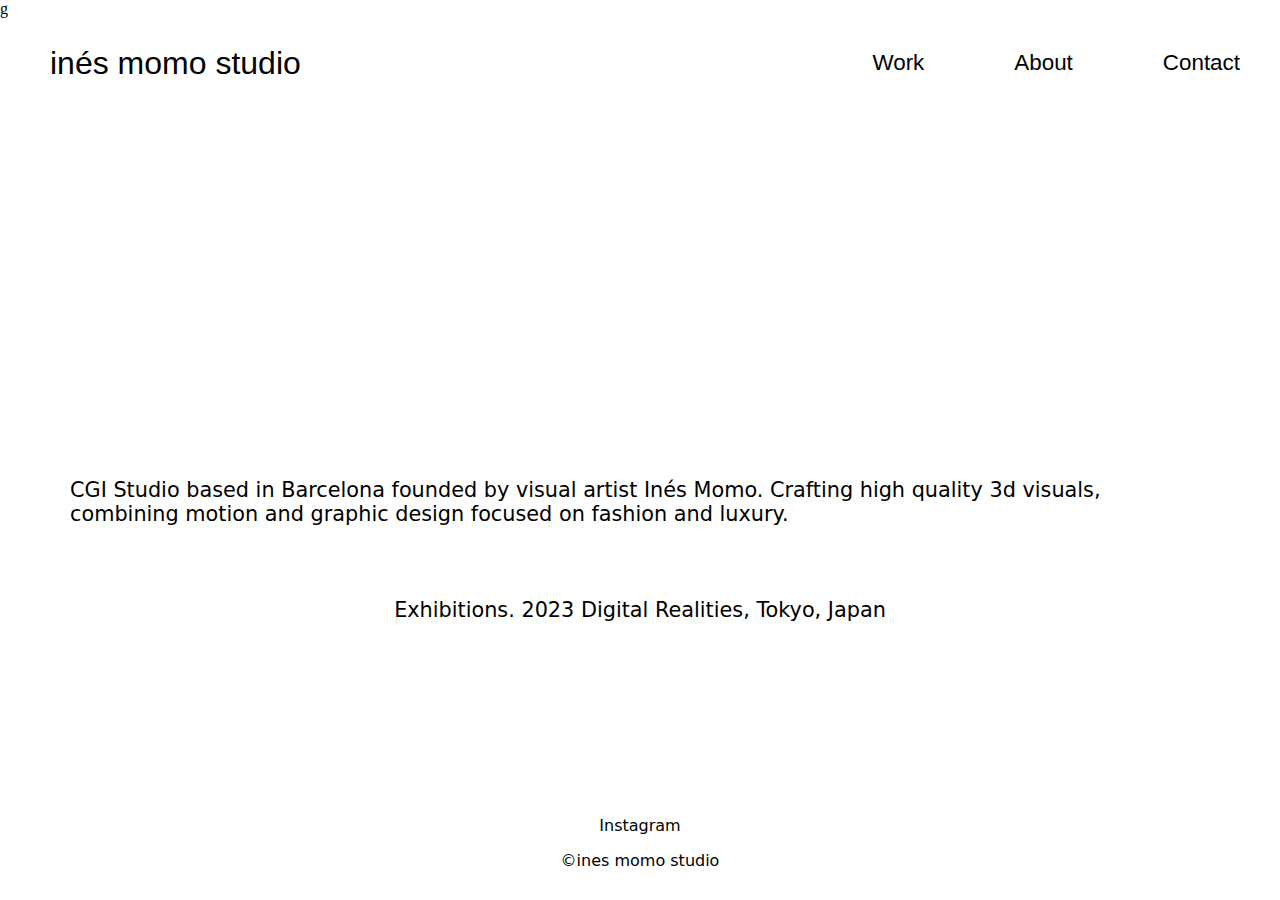
==== about.html @ 6ff89b47 "Update about.html" ====
g <!DOCTYPE html>
<html lang="en">
<head>
    <meta charset="UTF-8">
    <meta name="viewport" content="width=device-width, initial-scale=1.0">
    <title>Inés Momo Studio</title>
    <link rel="stylesheet" href="style.css">
</head>
<body class="about-body">
    <nav>
        <ul class="sidebar">
            <li onclick=hideSidebar()><a href="#"><svg xmlns="http://www.w3.org/2000/svg" height="24px" viewBox="0 -960 960 960" width="24px" fill="#5f6368"><path d="m256-200-56-56 224-224-224-224 56-56 224 224 224-224 56 56-224 224 224 224-56 56-224-224-224 224Z" height="26" viewBox="0 96 960 960" width="26"/></svg></a></li>
            <li><a href="index.html">Work</a></li>
            <li><a href="about.html">About</a></li>
            <li><a href="contact.html">Contact</a></li>
        </ul>
        <ul>
            <li><a href="index.html">inés momo studio</a></li>
            <li class="hideOnMobile"><a href="index.html">Work</a></li>
            <li class="hideOnMobile"><a href="about.html">About</a></li>
            <li class="hideOnMobile"><a href="contact.html">Contact</a></li>
            <li class="menu-button" onclick=showSidebar()><a href=#"><svg xmlns="http://www.w3.org/2000/svg" height="24px" viewBox="0 -960 960 960" width="24px" fill="#5f6368"><path d="M120-240v-80h720v80H120Zm0-200v-80h720v80H120Zm0-200v-80h720v80H120Z" height="26" viewBox="0 96 960 960" width="26"/></svg></a></li>
        </ul>
    </nav>
    <section class="about">
        <p>CGI Studio based in Barcelona founded by visual artist Inés Momo. Crafting high quality 3d visuals, combining motion and graphic design focused on fashion and luxury.</p><br>
        <p>Exhibitions. 2023 Digital Realities, Tokyo, Japan</p>
    </section>
    <footer class="footer-about">
        <p><a href="https://www.instagram.com/______.momo.__/">Instagram</p>
        <p>©ines momo studio</p>
    </footer>
    <script>
        function showSidebar(){
            const sidebar = document.querySelector('.sidebar')
            sidebar.style.display = 'flex'
        }
        function hideSidebar(){
            const sidebar = document.querySelector('.sidebar')
            sidebar.style.display = 'none'
        }
    </script>
    <script src="https://cdn.jsdelivr.net/npm/swiper@11/swiper-bundle.min.js"></script>
<script>
    const swiper = new Swiper('.swiper', {
        autoplay: {
            delay: 3000,
            disableOnInteraction: false,
        },
  loop: true,

  pagination: {
    el: '.swiper-pagination',
    clickable: true,
  },

  navigation: {
    nextEl: '.swiper-button-next',
    prevEl: '.swiper-button-prev',
  },


});
</script>
</body>
</html>
---- style.css ----
*{
    margin: 0;
    padding: 0;

}


html {
    height: 100%;
        overflow-x: hidden;
}

body{
    min-height: 100vh;


    min-height: 100%;
    display: flex;
    flex-direction: column;
}

nav ul{
    width:100%;
    list-style: none;
    display: flex;
    justify-content: flex-end;
    align-items: center;
    font-size:1.4rem;
    font-family:Helvetica;
    font-weight: lighter;
    padding:20px;

}

nav li{
    height: 50px;
    margin-right: 30px;

}

nav a {
    height: 100%;
    padding: 0 30px;
    text-decoration: none;
    display: flex;
    align-items: center;
    color: hsl(0, 0%, 0%);
}

nav a:hover{
    color: hsla(0, 0%, 0%, 0.472);
}

nav li:first-child{
    margin-right: auto;
    align-self: flex-start;
    font-family:Helvetica;
    font-weight: lighter;
    font-size:2rem;
}


.sidebar{
    position: fixed;
    top: 0;
    right: 0;
    height: 100vh;
    z-index: 999;
    background-color: rgba(255, 255, 255, 0.862);
    backdrop-filter: blur(10px);
    box-shadow: -10px 0 10px rgba(0,0,0,0.04);
    display: none;
    flex-direction: column;
    align-items: center;
    justify-content: flex-start;
    font-family:system-ui, -apple-system, BlinkMacSystemFont, 'Segoe UI', Roboto, Oxygen, Ubuntu, Cantarell, 'Open Sans', 'Helvetica Neue', sans-serif;
    font-weight:lighter;

}

.sidebar li{
    width: 100%;
}

.sidebar a{
    width: 100%;
}
.menu-button{
    display:none;
}

.subheading {
    font-family:Helvetica Neue;
    font-size:1.9rem;
    margin-left:30px;
    padding:20px;
    color: #5D5D5D;
}

.video1 {
    width: 100%;
    height: 100vh;
    display: flex;
    flex-direction: column;
    align-items: center;
    justify-content: center;
}

.container {
    width: 100%;
    height: 100vh;
    display: flex;
    flex-direction: column;
    align-items: center;
    justify-content: center;
}


.swiper {
  width: 100%;
  height: fit-content; 
}

.swiper-slide video {
    width: 80%;
    height: 600px;    
    margin: auto;
    object-fit: cover;
    overflow: hidden;
    position: relative;

    display: flex;
    align-items: center;

    justify-content: center;
}

.swiper .swiper-button-prev, .swiper .swiper-button-next {
    color: white;
}

.swiper .swiper-pagination-bullet-active{
    background: white;
}


.contact {
    display: flex;
    height: 100vh;
    flex-direction: column;
    justify-content: center;
    align-items: center;
    font-family:system-ui, -apple-system, BlinkMacSystemFont, 'Segoe UI', Roboto, Oxygen, Ubuntu, Cantarell, 'Open Sans', 'Helvetica Neue', sans-serif;
    font-weight: lighter;
    font-size:1.8rem;
    gap:0.01rem;
}

.business {
    display: flex;
    height: 100vh;
    flex-direction: column;
    justify-content: center;
    align-items: center;
    font-family:system-ui, -apple-system, BlinkMacSystemFont, 'Segoe UI', Roboto, Oxygen, Ubuntu, Cantarell, 'Open Sans', 'Helvetica Neue', sans-serif;
    font-weight: lighter;
    font-size:1.7rem;
    gap:0.01rem;
}

.email {
    text-decoration:none;
    color: black;
    font-family: system-ui, -apple-system, BlinkMacSystemFont, 'Segoe UI', Roboto, Oxygen, Ubuntu, Cantarell, 'Open Sans', 'Helvetica Neue', sans-serif;
    display: flex;
    flex-direction: column;
    justify-content: center;
    align-items: center;
    font-family:system-ui, -apple-system, BlinkMacSystemFont, 'Segoe UI', Roboto, Oxygen, Ubuntu, Cantarell, 'Open Sans', 'Helvetica Neue', sans-serif;
    font-weight: lighter;
    font-size:0.6rem;

}

.about-body{
    overflow: hidden;
    min-height: 100%;
    display: flex;
    flex-direction: column;
    

}

.about {
    padding-top:300px;
    display: flex;
    flex-direction: column;
    justify-content: center;
    align-items: center;
    font-family:system-ui, -apple-system, BlinkMacSystemFont, 'Segoe UI', Roboto, Oxygen, Ubuntu, Cantarell, 'Open Sans', 'Helvetica Neue', sans-serif;
    font-weight: lighter;
    font-size:1rem;
    gap:1.5rem;
}


footer {
    margin-top: auto;
    display: flex;
    flex-direction: column;
    align-items: center;
    font-family:system-ui, -apple-system, BlinkMacSystemFont, 'Segoe UI', Roboto, Oxygen, Ubuntu, Cantarell, 'Open Sans', 'Helvetica Neue', sans-serif;
    font-weight: lighter;
    font-size:1rem;
    padding:30px;
    gap:1rem;

}

footer a {
    text-decoration:none;
    color:black;
}


/*MEDIA QUERIES*/

@media(max-width: 430px){
    nav li:first-child{
        margin-right: auto;
        align-self: flex-start;
        font-family:Helvetica;
        font-weight: lighter;
        font-size:1.6rem;
    }

    nav ul{
        width:100%;
        list-style: none;
        display: flex;
        justify-content: flex-end;
        align-items: center;
        font-size:1.4rem;
        font-family:Helvetica;
        font-weight: lighter;
        padding-left:2px;
    
    }

    nav li{
        height: 50px;
        margin-right:0px;
    }

    body{
        min-height: 100vh;
        overflow-x: hidden;
    
        min-height: 100%;
        height: 50%;
        display: flex;
        flex-direction: column;
    }

    .sidebar{
        width: 100%;
    }

.subheading {
    font-family:Helvetica;
    font-size:1.6rem;
    margin-top:0px;
    margin-left:20px;
    padding:15px;
    color: #5D5D5D;
}
    
    .video1 {
        width: 100%;
        height: 100vh;
        display: flex;
        flex-direction: column;
        align-items: center;
        justify-content: center;
    }

    .swiper {
        width: 100%;
        height: fit-content; 
      }

      .swiper-slide video {
        width: 100%;
        height: 100%;
        margin: auto;
        object-fit: cover;
        overflow: hidden;
        position: relative;
    
        display: flex;
        align-items: center;
    
        justify-content: center;
}

    .swiper .swiper-button-prev, .swiper .swiper-button-next {
    color: none;
    visibility: collapse;
}
.contact {
    display: flex;
    height: 200px;
    flex-direction: column;
    flex-wrap:nowrap;
    justify-content: center;
    align-items: center;
    font-family:system-ui, -apple-system, BlinkMacSystemFont, 'Segoe UI', Roboto, Oxygen, Ubuntu, Cantarell, 'Open Sans', 'Helvetica Neue', sans-serif;
    font-weight: lighter;
    font-size:1.1rem;
    gap:0.7rem;

    }

    .business {
    display: flex;
    height: 100vh;
    flex-direction: column;
    justify-content: center;
    align-items: center;
    font-family:system-ui, -apple-system, BlinkMacSystemFont, 'Segoe UI', Roboto, Oxygen, Ubuntu, Cantarell, 'Open Sans', 'Helvetica Neue', sans-serif;
    font-weight: lighter;
    font-size:1rem;
    gap:0.01rem;
}

    .email {
        text-decoration:none;
        color: black;
        font-family: system-ui, -apple-system, BlinkMacSystemFont, 'Segoe UI', Roboto, Oxygen, Ubuntu, Cantarell, 'Open Sans', 'Helvetica Neue', sans-serif;
        display: flex;
        flex-direction: column;
        justify-content: center;
        align-items: center;
        font-family:system-ui, -apple-system, BlinkMacSystemFont, 'Segoe UI', Roboto, Oxygen, Ubuntu, Cantarell, 'Open Sans', 'Helvetica Neue', sans-serif;
        font-weight: lighter;
        font-size:1rem;
    
    }

    .about-body{
        overflow: hidden;
        min-height: 100%;
        display: flex;
        flex-direction: column;

    }

    .about {
        height: 50%;
        margin:10px;
        display: flex;
        flex-direction: column;
        flex-wrap:nowrap;
        justify-content: flex-start;
        align-items: flex-start;
        font-family:system-ui, -apple-system, BlinkMacSystemFont, 'Segoe UI', Roboto, Oxygen, Ubuntu, Cantarell, 'Open Sans', 'Helvetica Neue', sans-serif;
        font-weight: lighter;
        font-size:0.9rem;
        gap:1rem;
        padding: 30px;
    }

    footer{
        display: flex;
        flex-direction: column;
        align-items: center;
        font-family:system-ui, -apple-system, BlinkMacSystemFont, 'Segoe UI', Roboto, Oxygen, Ubuntu, Cantarell, 'Open Sans', 'Helvetica Neue', sans-serif;
        font-weight: lighter;
        font-size:0.8rem;
        gap:1rem;
    }
}



@media(max-width: 800px){
    .hideOnMobile{
        display: none;
    }
    .menu-button{
        display: block;
    }
}



@media(min-width: 768px){

    nav li{
        height: 50px;
        margin-right:30px;
    }

    .contact {
        display: flex;
        height: 400px;
        flex-direction: column;
        flex-wrap:nowrap;
        justify-content: center;
        align-items: center;
        font-family:system-ui, -apple-system, BlinkMacSystemFont, 'Segoe UI', Roboto, Oxygen, Ubuntu, Cantarell, 'Open Sans', 'Helvetica Neue', sans-serif;
        font-weight: lighter;
        font-size:1.3rem;
        gap:0.7rem;
    
        }

        .email {
    text-decoration:none;
    color: black;
    font-family: system-ui, -apple-system, BlinkMacSystemFont, 'Segoe UI', Roboto, Oxygen, Ubuntu, Cantarell, 'Open Sans', 'Helvetica Neue', sans-serif;
    display: flex;
    flex-direction: column;
    justify-content: center;
    align-items: center;
    font-family:system-ui, -apple-system, BlinkMacSystemFont, 'Segoe UI', Roboto, Oxygen, Ubuntu, Cantarell, 'Open Sans', 'Helvetica Neue', sans-serif;
    font-weight: lighter;
    font-size:1.1rem;

}

.about {
    padding-top:300px;
    display: flex;
    flex-direction: column;
    justify-content: center;
    align-items: center;
    font-family:system-ui, -apple-system, BlinkMacSystemFont, 'Segoe UI', Roboto, Oxygen, Ubuntu, Cantarell, 'Open Sans', 'Helvetica Neue', sans-serif;
    font-weight: lighter;
    font-size:1.3rem;
    gap:1.5rem;
    margin:70px;
}

.about-body{
    overflow: hidden;
    min-height: 100%;
    display: flex;
    flex-direction: column;

}

.contact {
    display: flex;
    height: 100vh;
    flex-direction: column;
    justify-content: center;
    align-items: center;
    font-family:system-ui, -apple-system, BlinkMacSystemFont, 'Segoe UI', Roboto, Oxygen, Ubuntu, Cantarell, 'Open Sans', 'Helvetica Neue', sans-serif;
    font-weight: lighter;
    font-size:2.3rem;
    gap:0.7rem;
}

.email {
    text-decoration:none;
    color: black;
    font-family: system-ui, -apple-system, BlinkMacSystemFont, 'Segoe UI', Roboto, Oxygen, Ubuntu, Cantarell, 'Open Sans', 'Helvetica Neue', sans-serif;
    display: flex;
    flex-direction: column;
    justify-content: center;
    align-items: center;
    font-family:system-ui, -apple-system, BlinkMacSystemFont, 'Segoe UI', Roboto, Oxygen, Ubuntu, Cantarell, 'Open Sans', 'Helvetica Neue', sans-serif;
    font-weight: lighter;
    font-size:1.6rem;

}

    }


@media(min-width: 1200px){

    
    .swiper-slide video {
        width: 80%;
        height: 900px;    
        margin: auto;
        object-fit: cover;
        overflow: hidden;
        position: relative;
    
        display: flex;
        align-items: center;
    
        justify-content: center;
    }

    .contact {
        display: flex;
        height: 780px;
        flex-direction: column;
        justify-content: center;
        align-items: center;
        font-family:system-ui, -apple-system, BlinkMacSystemFont, 'Segoe UI', Roboto, Oxygen, Ubuntu, Cantarell, 'Open Sans', 'Helvetica Neue', sans-serif;
        font-weight: lighter;
        font-size:1.9rem;
        gap:0.7rem;
    }

    .email {
        text-decoration:none;
        color: black;
        font-family: system-ui, -apple-system, BlinkMacSystemFont, 'Segoe UI', Roboto, Oxygen, Ubuntu, Cantarell, 'Open Sans', 'Helvetica Neue', sans-serif;
        display: flex;
        flex-direction: column;
        justify-content: center;
        align-items: center;
        font-family:system-ui, -apple-system, BlinkMacSystemFont, 'Segoe UI', Roboto, Oxygen, Ubuntu, Cantarell, 'Open Sans', 'Helvetica Neue', sans-serif;
        font-weight: lighter;
        font-size:1.9rem;
    
    }

    .about {
        padding-top:300px;
        display: flex;
        flex-direction: column;
        justify-content: center;
        align-items: center;
        font-family:system-ui, -apple-system, BlinkMacSystemFont, 'Segoe UI', Roboto, Oxygen, Ubuntu, Cantarell, 'Open Sans', 'Helvetica Neue', sans-serif;
        font-weight: lighter;
        font-size:1.3rem;
        gap:1.5rem;
        margin:70px;
    }
    }
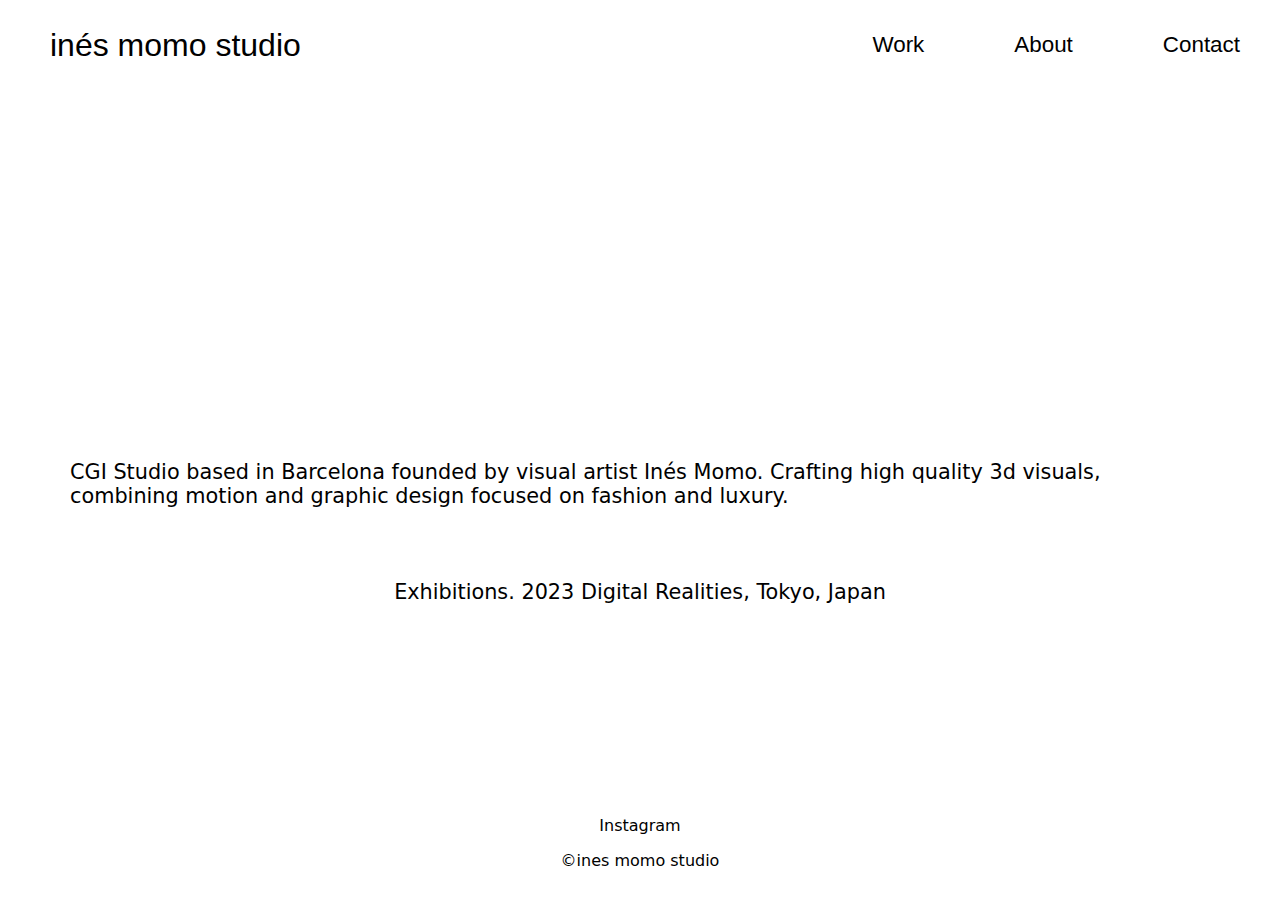
==== commit b0a1a849: "Update about.html" ====
--- a/about.html
+++ b/about.html
@@ -1,4 +1,4 @@
-g <!DOCTYPE html>
+<!DOCTYPE html>
 <html lang="en">
 <head>
     <meta charset="UTF-8">
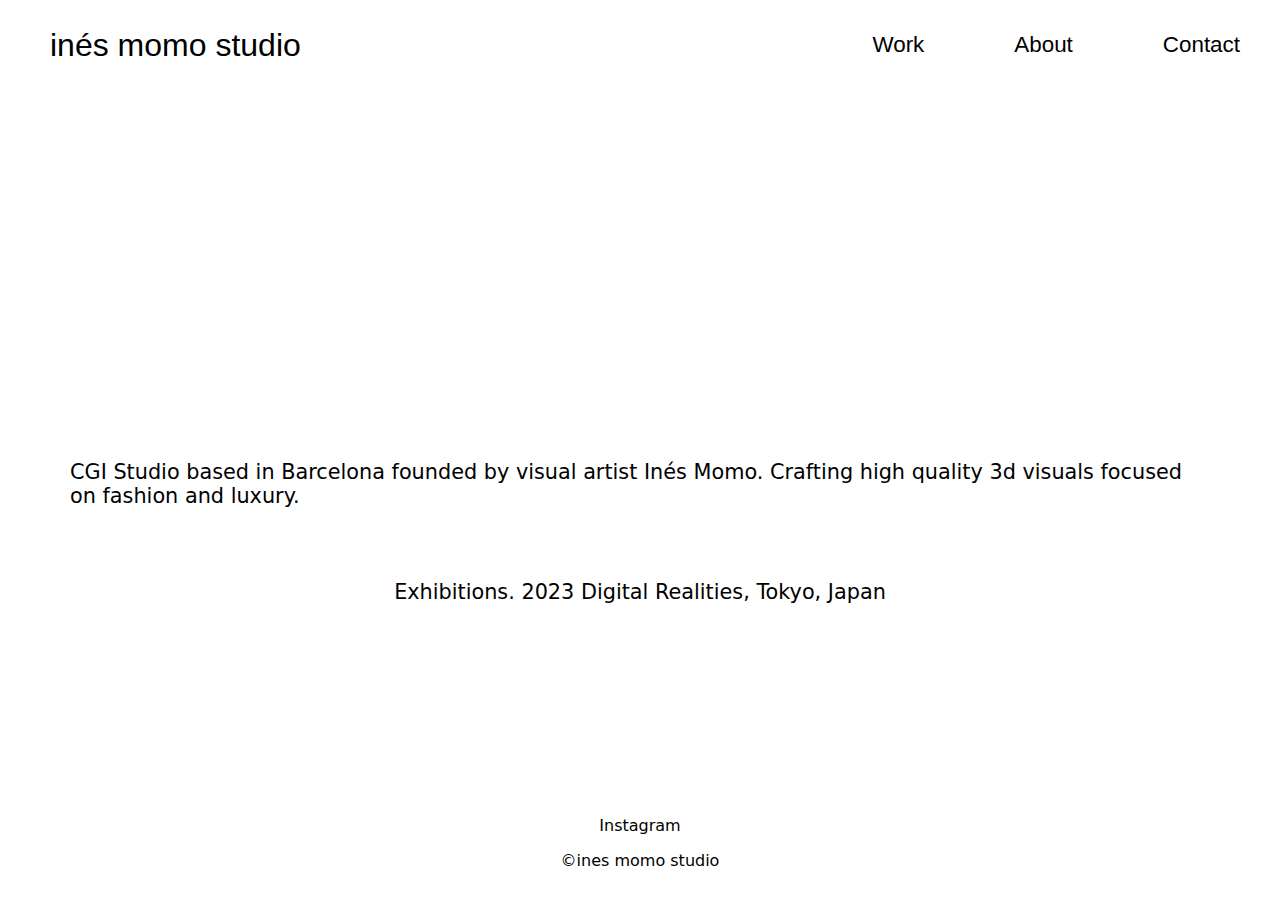
==== commit d0ddaf66: "Update about.html" ====
--- a/about.html
+++ b/about.html
@@ -23,7 +23,7 @@
         </ul>
     </nav>
     <section class="about">
-        <p>CGI Studio based in Barcelona founded by visual artist Inés Momo. Crafting high quality 3d visuals, combining motion and graphic design focused on fashion and luxury.</p><br>
+        <p>CGI Studio based in Barcelona founded by visual artist Inés Momo. Crafting high quality 3d visuals focused on fashion and luxury.</p><br>
         <p>Exhibitions. 2023 Digital Realities, Tokyo, Japan</p>
     </section>
     <footer class="footer-about">
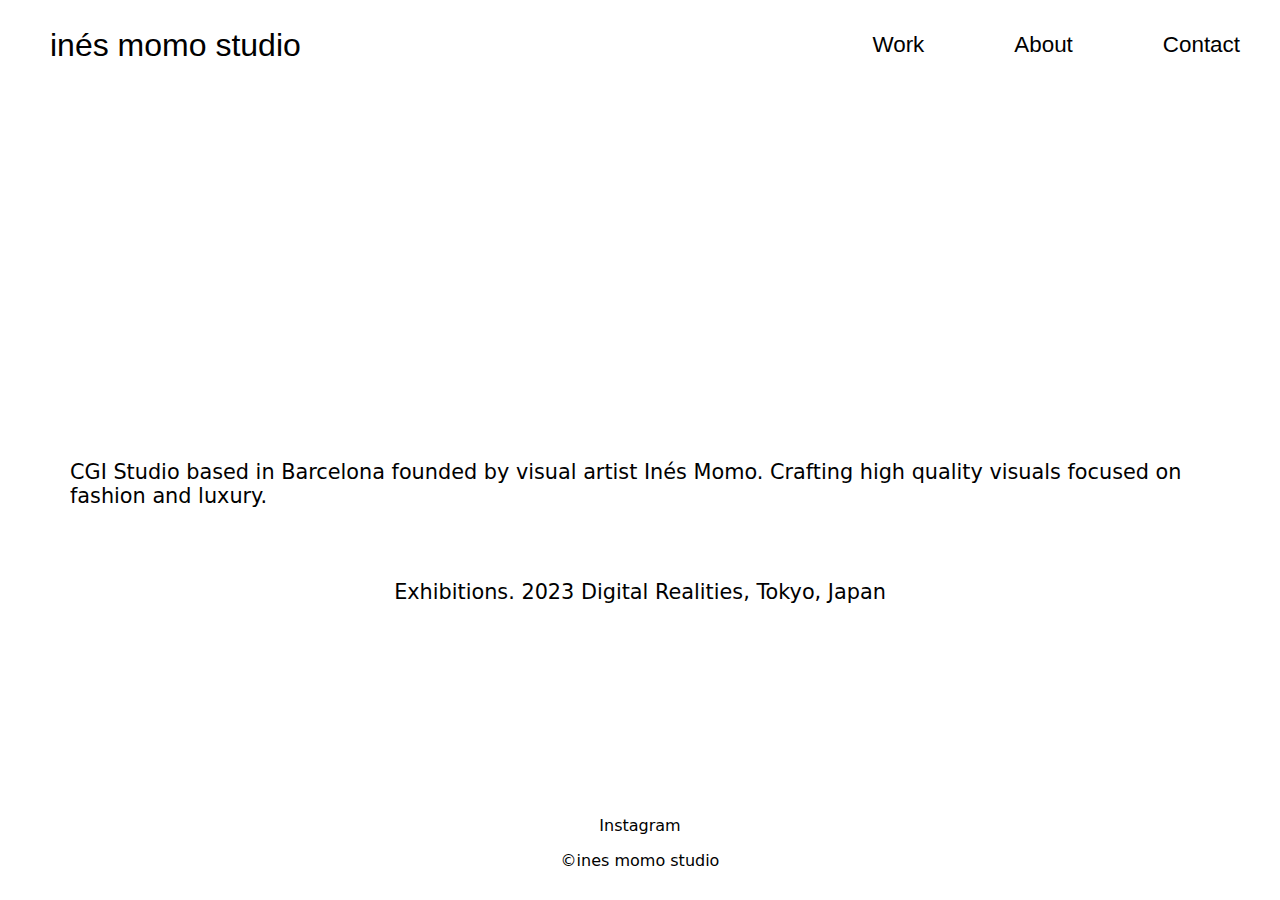
==== commit eb020cc3: "Update about.html" ====
--- a/about.html
+++ b/about.html
@@ -23,7 +23,7 @@
         </ul>
     </nav>
     <section class="about">
-        <p>CGI Studio based in Barcelona founded by visual artist Inés Momo. Crafting high quality 3d visuals focused on fashion and luxury.</p><br>
+        <p>CGI Studio based in Barcelona founded by visual artist Inés Momo. Crafting high quality visuals focused on fashion and luxury.</p><br>
         <p>Exhibitions. 2023 Digital Realities, Tokyo, Japan</p>
     </section>
     <footer class="footer-about">
--- a/style.css
+++ b/style.css
@@ -94,7 +94,7 @@
     font-size:1.9rem;
     margin-left:30px;
     padding:20px;
-    color: #5D5D5D;
+    color: #484848;
 }
 
 .video1 {
@@ -268,11 +268,11 @@
 
 .subheading {
     font-family:Helvetica;
-    font-size:1.6rem;
+    font-size:1.3rem;
     margin-top:0px;
     margin-left:20px;
     padding:15px;
-    color: #5D5D5D;
+    color: #484848;
 }
     
     .video1 {
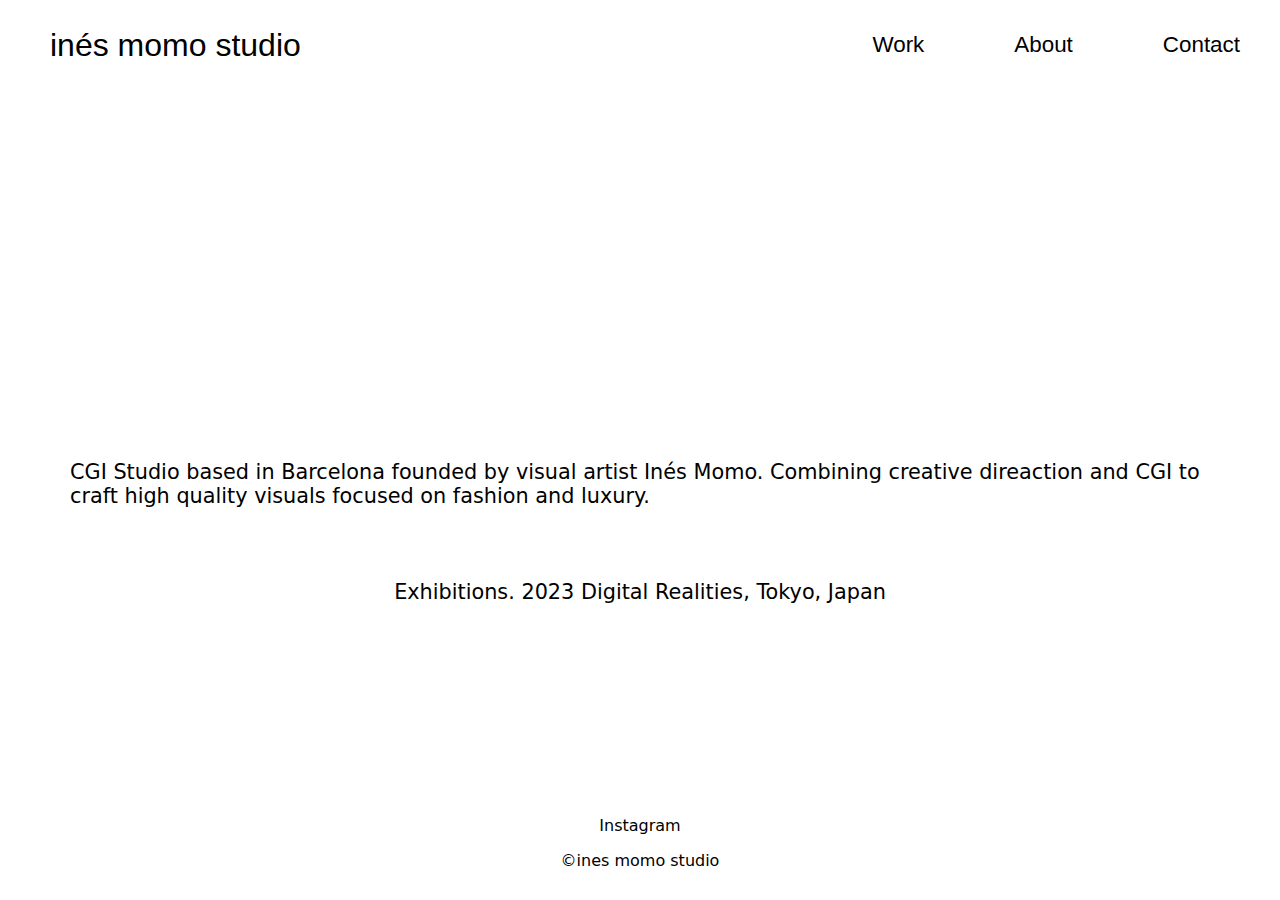
==== commit 63e28986: "Update about.html" ====
--- a/about.html
+++ b/about.html
@@ -23,7 +23,7 @@
         </ul>
     </nav>
     <section class="about">
-        <p>CGI Studio based in Barcelona founded by visual artist Inés Momo. Crafting high quality visuals focused on fashion and luxury.</p><br>
+        <p>CGI Studio based in Barcelona founded by visual artist Inés Momo. Combining creative direaction and CGI to craft high quality visuals focused on fashion and luxury.</p><br>
         <p>Exhibitions. 2023 Digital Realities, Tokyo, Japan</p>
     </section>
     <footer class="footer-about">
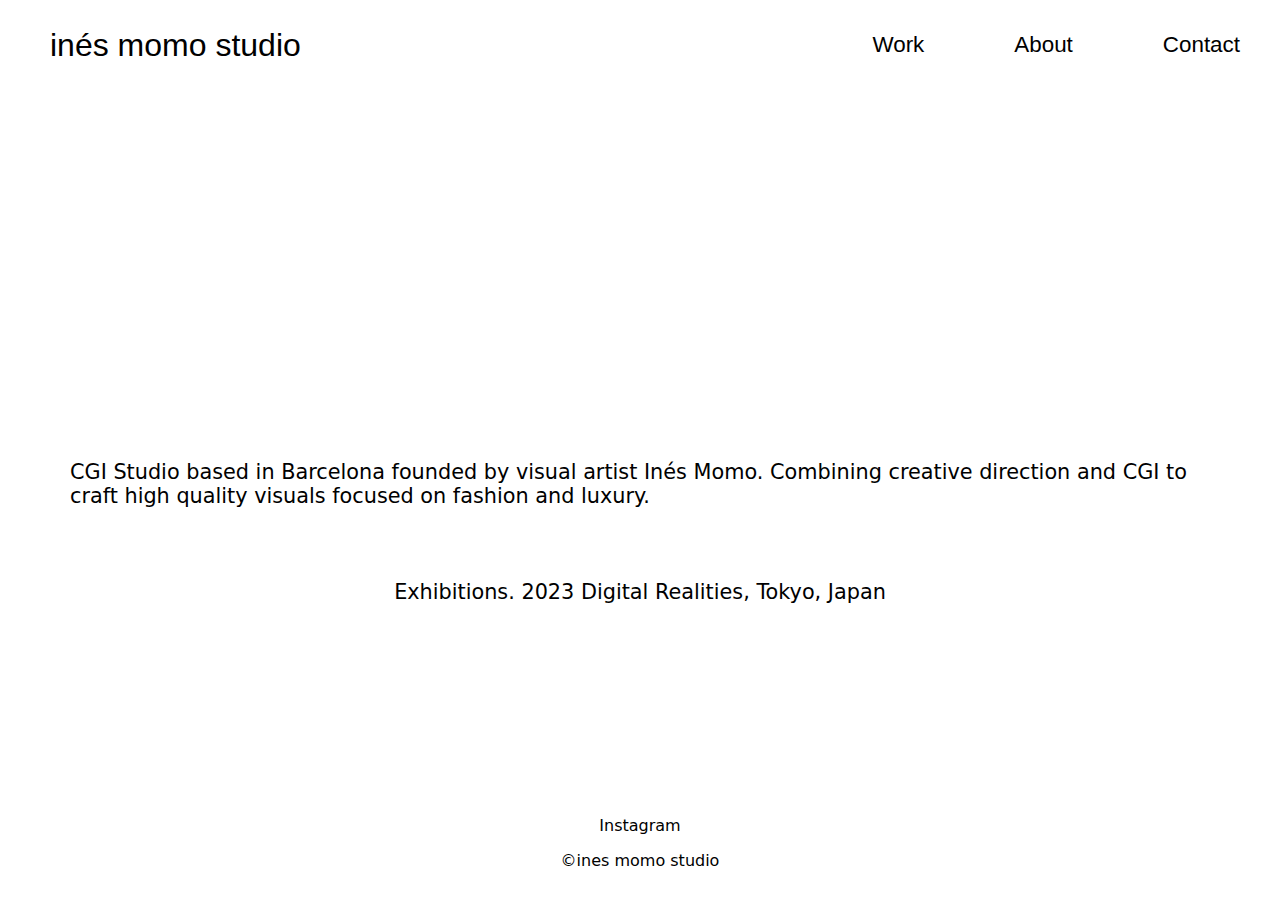
==== commit 510c3b3f: "Update about.html" ====
--- a/about.html
+++ b/about.html
@@ -23,7 +23,7 @@
         </ul>
     </nav>
     <section class="about">
-        <p>CGI Studio based in Barcelona founded by visual artist Inés Momo. Combining creative direaction and CGI to craft high quality visuals focused on fashion and luxury.</p><br>
+        <p>CGI Studio based in Barcelona founded by visual artist Inés Momo. Combining creative direction and CGI to craft high quality visuals focused on fashion and luxury.</p><br>
         <p>Exhibitions. 2023 Digital Realities, Tokyo, Japan</p>
     </section>
     <footer class="footer-about">
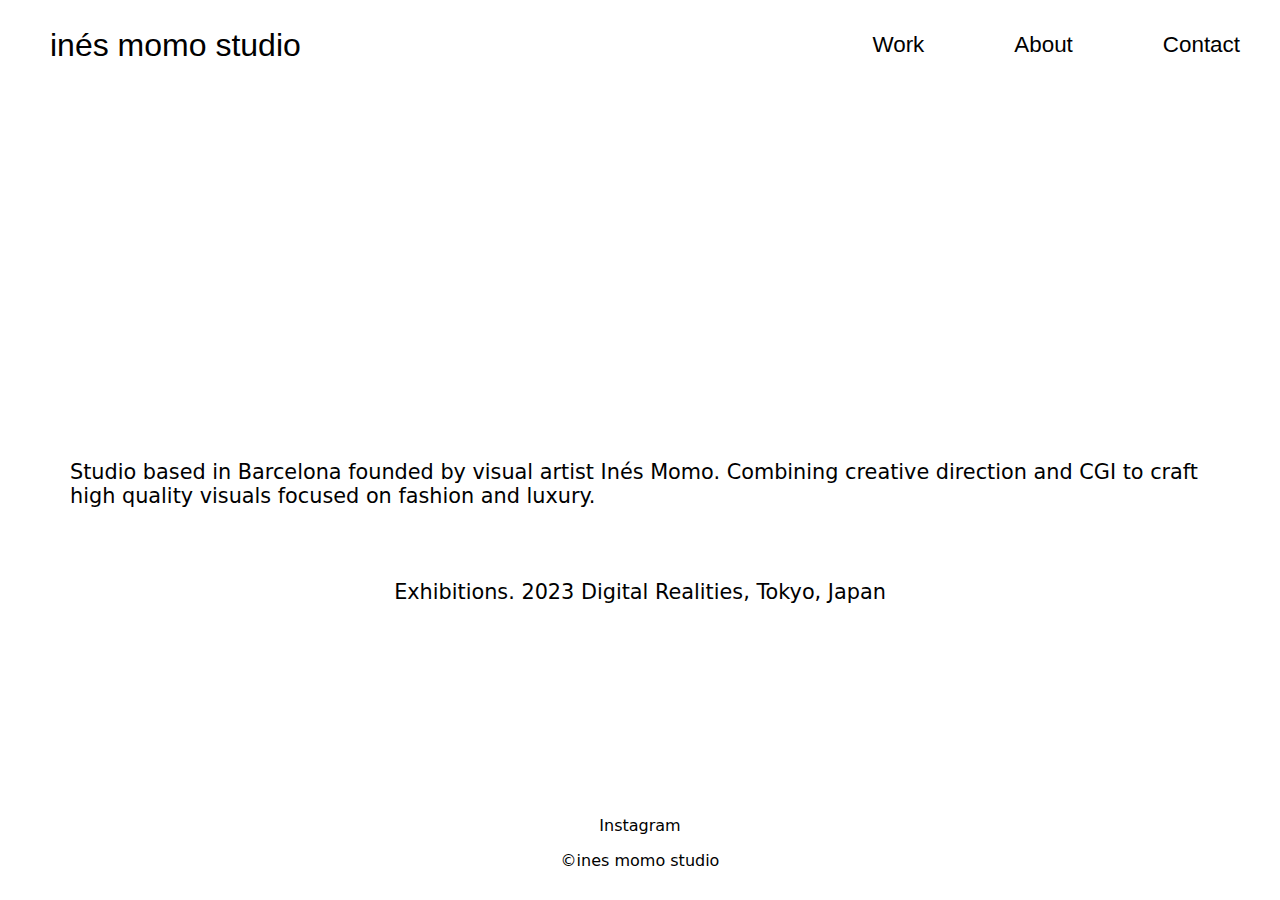
==== commit bf1e2b32: "Update about.html" ====
--- a/about.html
+++ b/about.html
@@ -23,7 +23,7 @@
         </ul>
     </nav>
     <section class="about">
-        <p>CGI Studio based in Barcelona founded by visual artist Inés Momo. Combining creative direction and CGI to craft high quality visuals focused on fashion and luxury.</p><br>
+        <p>Studio based in Barcelona founded by visual artist Inés Momo. Combining creative direction and CGI to craft high quality visuals focused on fashion and luxury.</p><br>
         <p>Exhibitions. 2023 Digital Realities, Tokyo, Japan</p>
     </section>
     <footer class="footer-about">
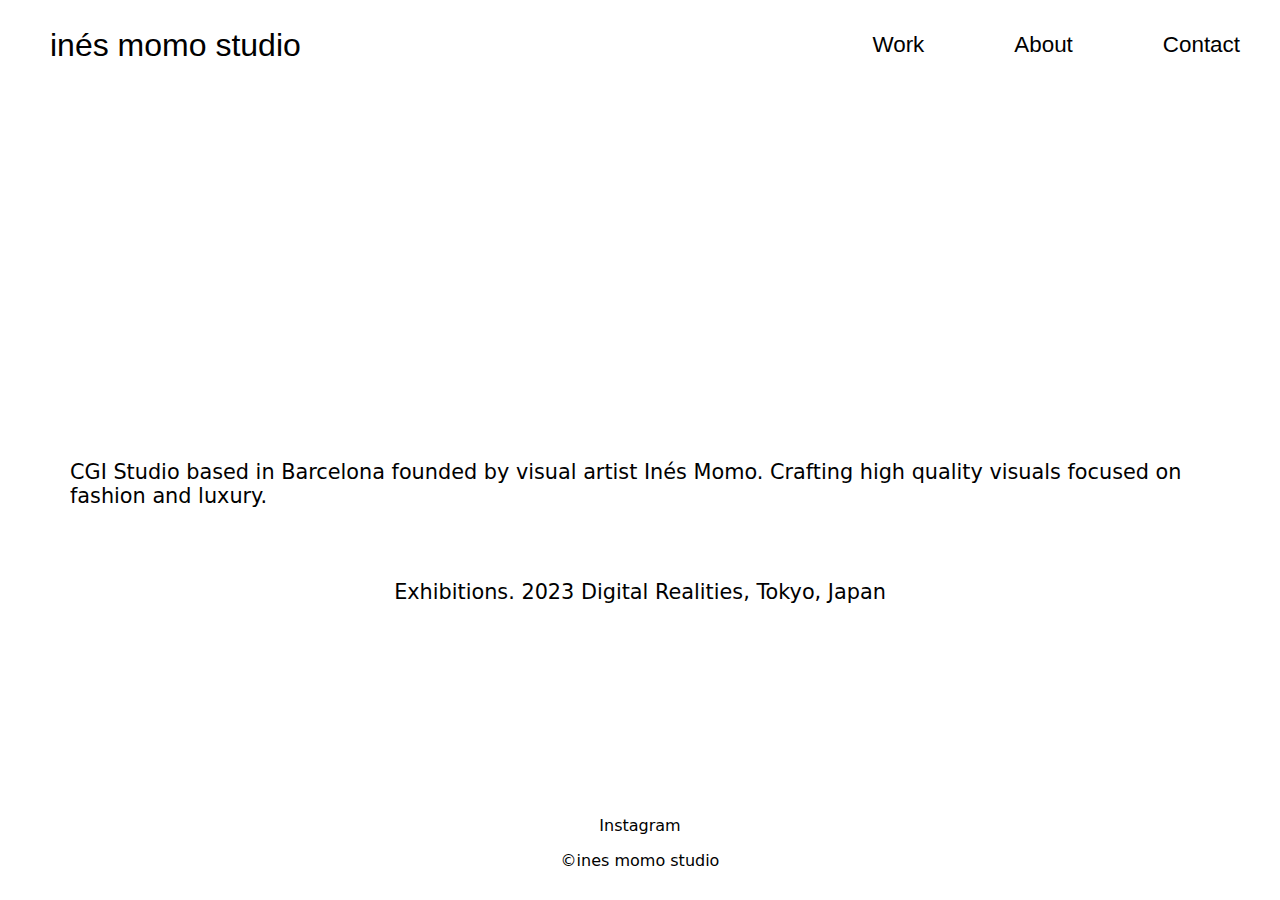
==== commit f89944db: "Update about.html" ====
--- a/about.html
+++ b/about.html
@@ -23,7 +23,7 @@
         </ul>
     </nav>
     <section class="about">
-        <p>Studio based in Barcelona founded by visual artist Inés Momo. Combining creative direction and CGI to craft high quality visuals focused on fashion and luxury.</p><br>
+        <p>CGI Studio based in Barcelona founded by visual artist Inés Momo. Crafting high quality visuals focused on fashion and luxury.</p><br>
         <p>Exhibitions. 2023 Digital Realities, Tokyo, Japan</p>
     </section>
     <footer class="footer-about">
